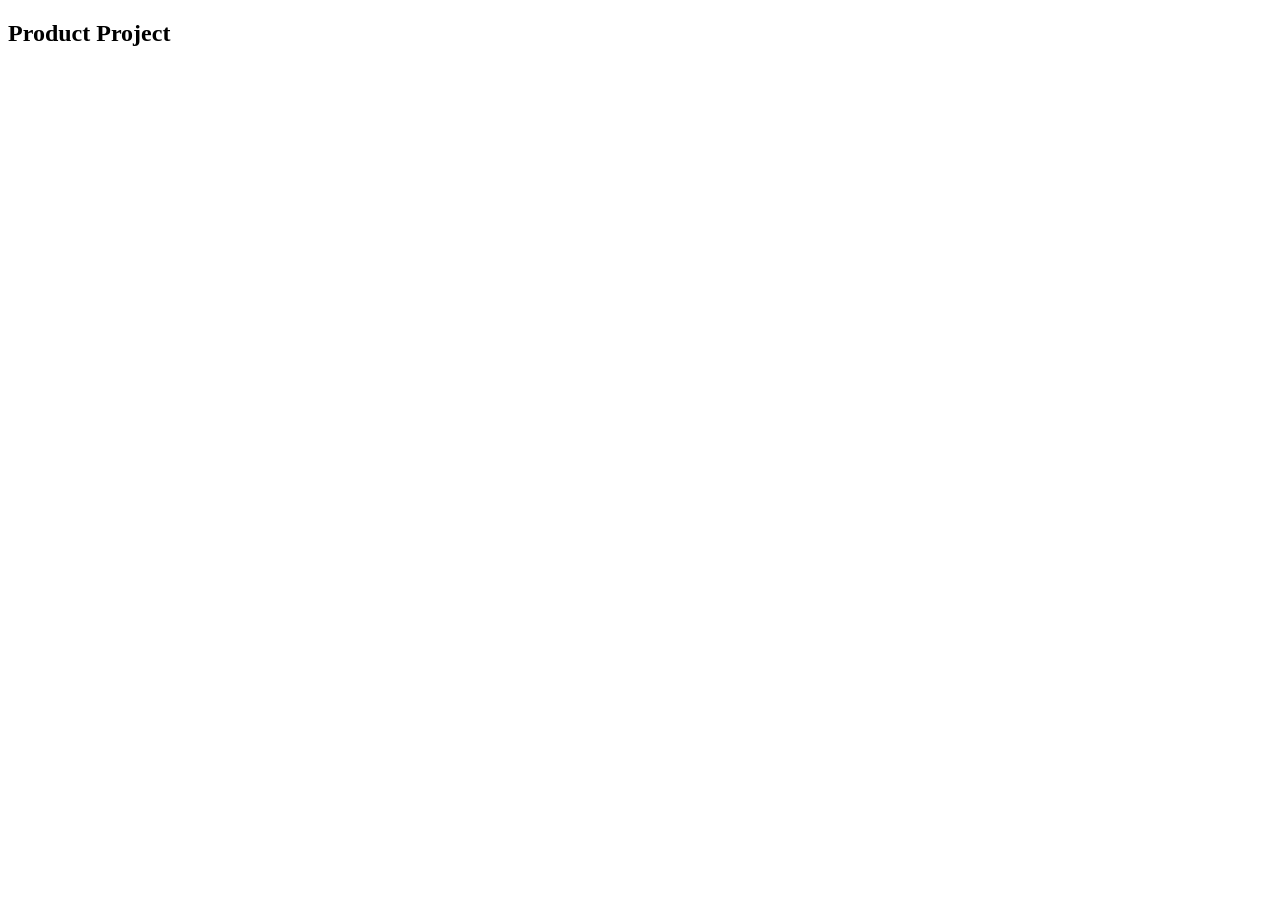
==== projects/product-project/index.html @ e56c8d35 "begin product project" ====
<!DOCTYPE html>
<html>
    <head>
        <script src="bower_components/lodash/lodash.min.js"></script>
        <script src="bower_components/jquery/dist/jquery.min.js"></script>
        <link rel="stylesheet" href="bower_components/bootstrap/dist/css/bootstrap.min.css">
        <link rel="stylesheet" href="bower_components/bootstrap/dist/css/bootstrap-theme.min.css">
		<link rel="stylesheet" href="/style.css">
        <script src="bower_components/bootstrap/dist/js/bootstrap.min.js"></script>
        <script type="text/javascript" src="bower_components/notes/notes.js"></script>
        <script type="text/javascript" src="js/lib/spin.min.js"></script>
        <script type="text/javascript" src="js/view/pacifier.js"></script>
        <script type="text/javascript" src="js/products.js"></script>
        <title>Product Project</title>
    </head>
    <body>
        <div id="container" class="container">
            <nav>
                <h1>Product Project</h1>
            </nav>
            <main>

            </main>

        </div>
    </body>
</html>
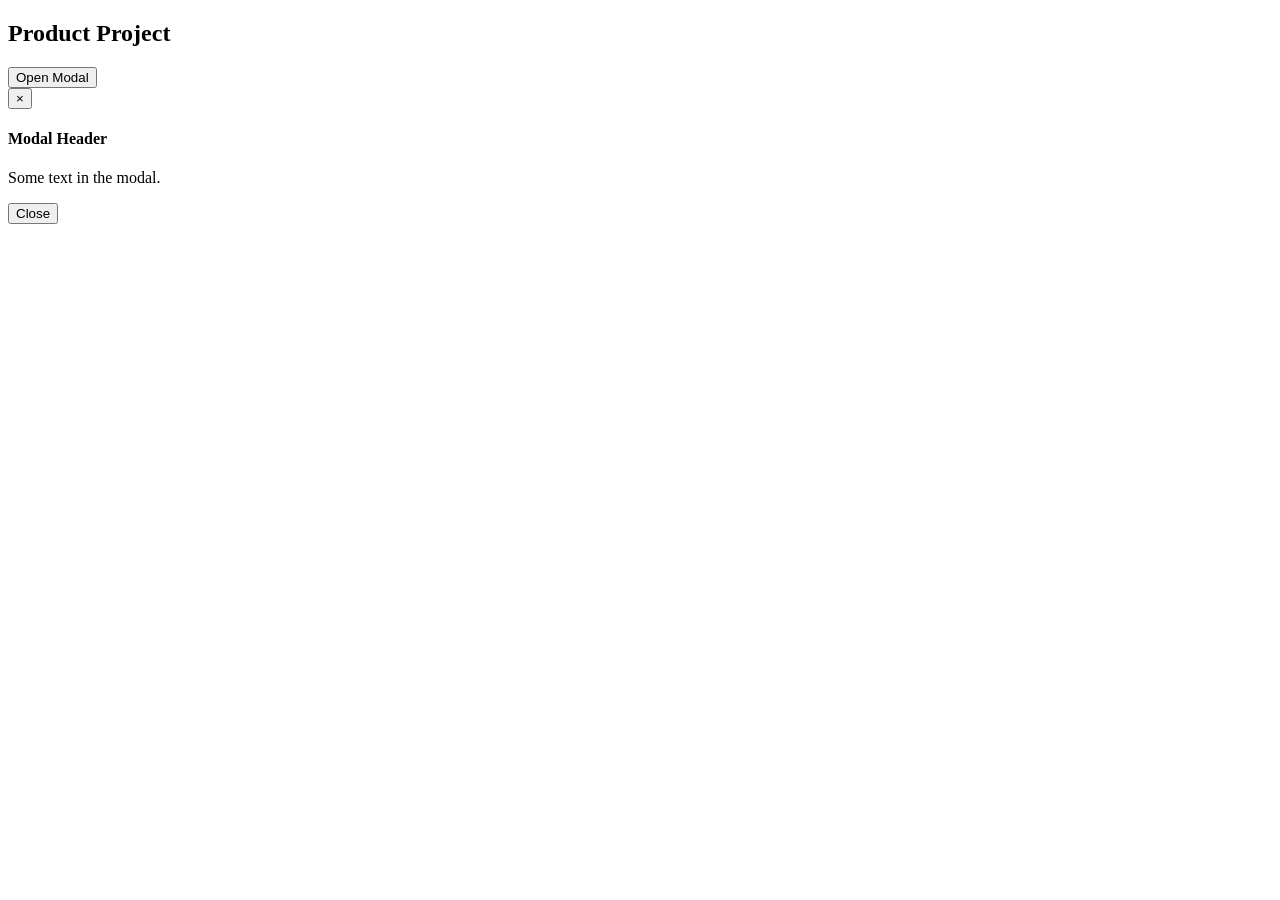
==== commit 9b852df1: "A basic website" ====
--- a/projects/product-project/index.html
+++ b/projects/product-project/index.html
@@ -7,7 +7,7 @@
         <link rel="stylesheet" href="bower_components/bootstrap/dist/css/bootstrap-theme.min.css">
 		<link rel="stylesheet" href="/style.css">
         <script src="bower_components/bootstrap/dist/js/bootstrap.min.js"></script>
-        <script type="text/javascript" src="bower_components/notes/notes.js"></script>
+        <!--<script type="text/javascript" src="bower_components/notes/notes.js"></script>-->
         <script type="text/javascript" src="js/lib/spin.min.js"></script>
         <script type="text/javascript" src="js/view/pacifier.js"></script>
         <script type="text/javascript" src="js/products.js"></script>
@@ -19,7 +19,29 @@
                 <h1>Product Project</h1>
             </nav>
             <main>
+                <!-- Trigger the modal with a button -->
+<button type="button" class="btn btn-info btn-lg" data-toggle="modal" data-target="#myModal">Open Modal</button>
 
+<!-- Modal -->
+<div id="myModal" class="modal fade" role="dialog">
+  <div class="modal-dialog">
+
+    <!-- Modal content-->
+    <div class="modal-content">
+      <div class="modal-header">
+        <button type="button" class="close" data-dismiss="modal">&times;</button>
+        <h4 class="modal-title">Modal Header</h4>
+      </div>
+      <div class="modal-body">
+        <p>Some text in the modal.</p>
+      </div>
+      <div class="modal-footer">
+        <button type="button" class="btn btn-default" data-dismiss="modal">Close</button>
+      </div>
+    </div>
+
+  </div>
+</div>
             </main>
 
         </div>
